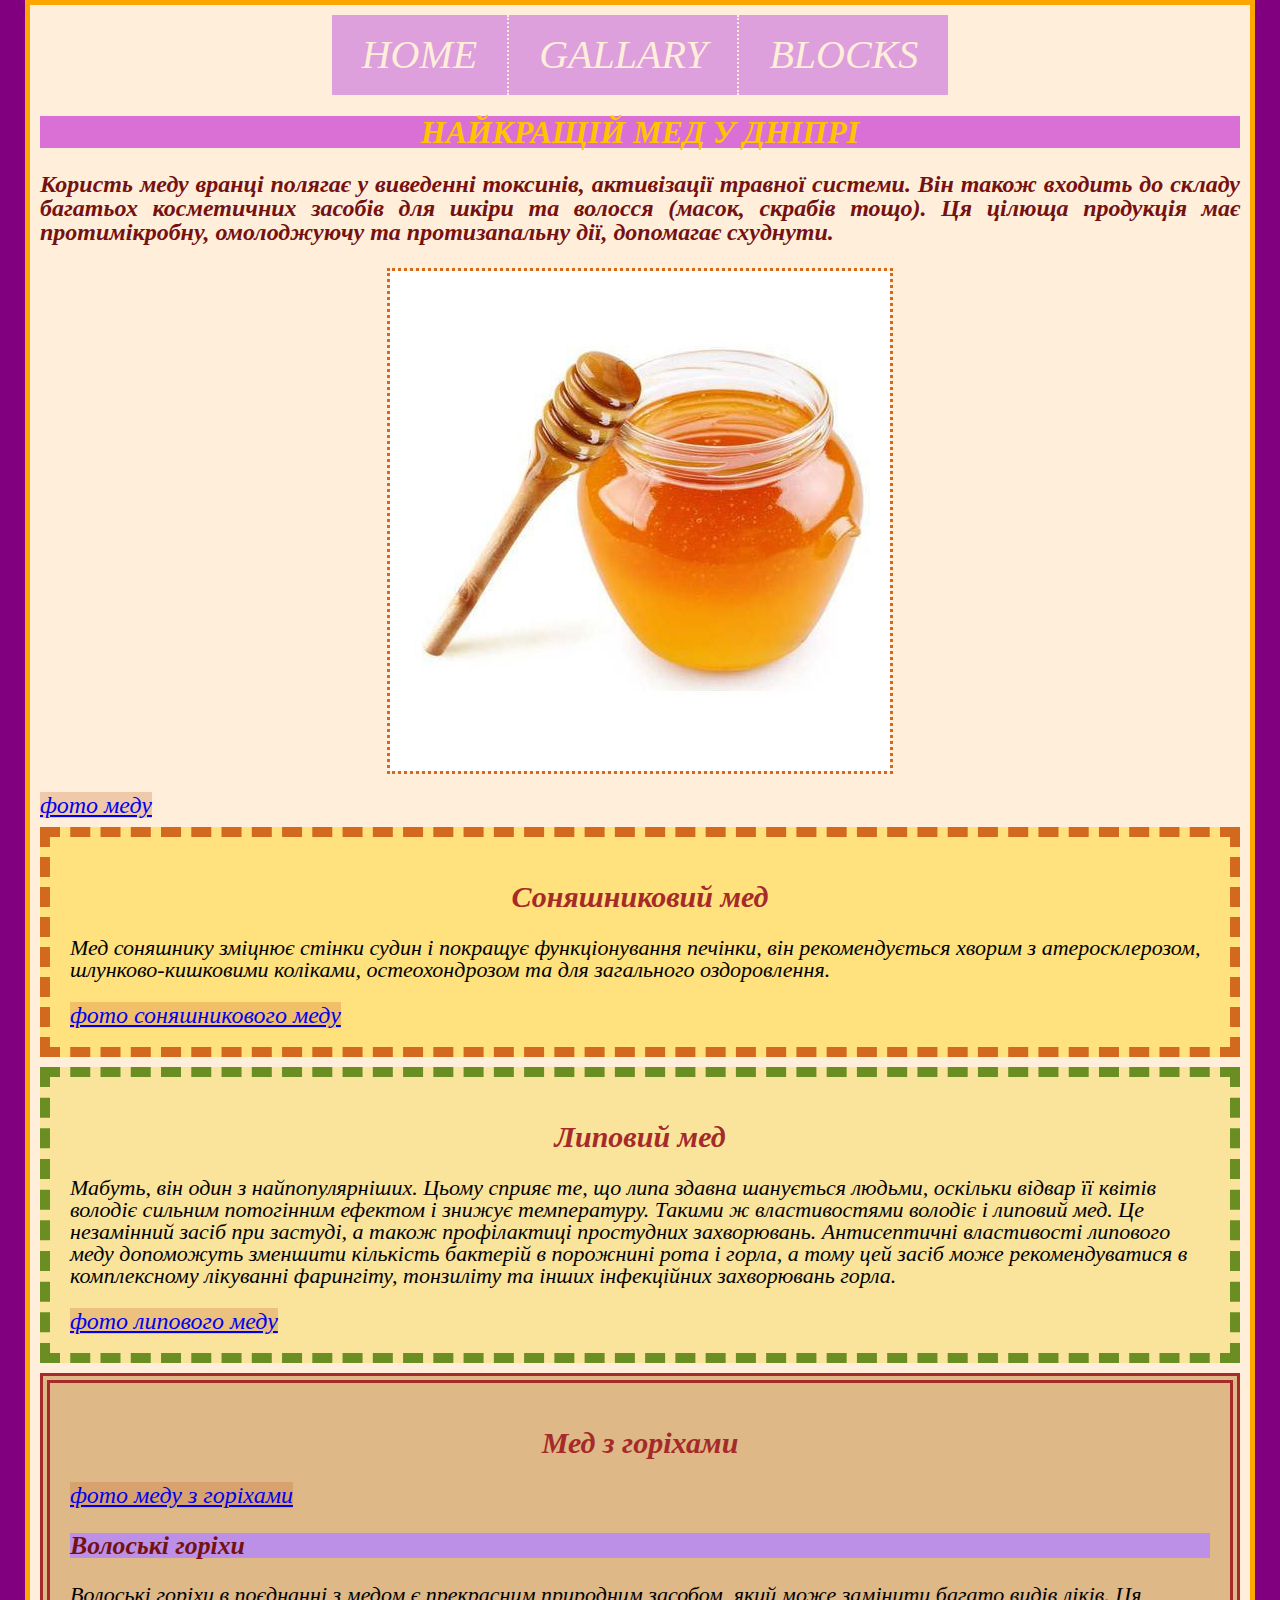
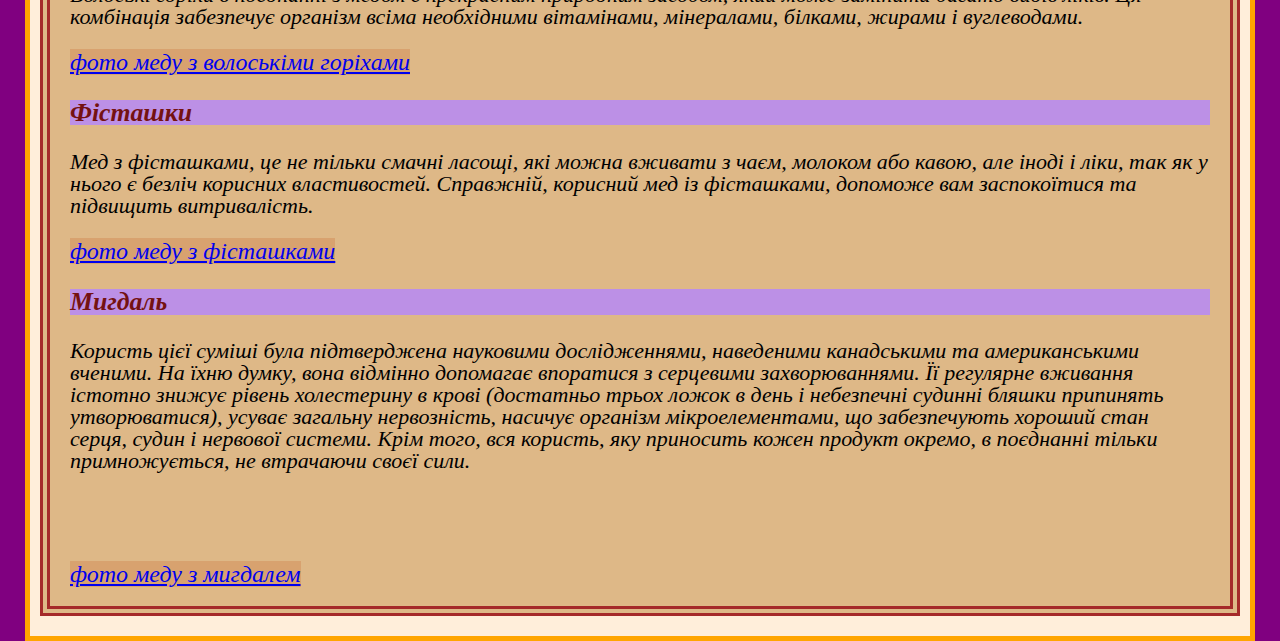
==== index.html @ a594f184 "Add files via upload" ====
<!DOCTYPE html>
<html lang="ukr">
    <head>
        <meta charset="UTF-8">
        <meta name="keywords" content="купити мед, мед дніпро, мед з горіхами">
        <title>Купити мед Дніпро</title>
        <link rel="stylesheet" href="style.css">
    </head>
    
    <body>
    <div class="body">
        <ul>
            <li><a href="#">home</a></li>
            <li><a href="details/index.html">gallary</a></li>
            <li>
                <a href="#">blocks</a>
                <ul>
                    <li><a href="index1/index1.html">table cell</a></li>
                    <li><a href="index2/index2.html">inline blocks</a></li>
                    <li class="float">
                        <a href="indexfloat/index.html">float</a>
                        <ul class="floatmenu">
                            <li><a href="index333/index3.html">with div</a></li>
                            <li><a href="index33/index3.html">with pseudo</a></li>
                        </ul>
                    </li>
                    <li><a href="index3/index3.html">flex</a></li>
                    <li class="grid">
                        <a href="indexgrid/index.html">grid</a>
                        <ul class="gridmenu">
                            <li><a href="https://dashabilenko.github.io/Daria-Bilenko/">columns</a></li>
                            <li><a href="https://dashabilenko.github.io/Daria-Bilenko/">areas</a></li>
                        </ul>
                    </li>
                </ul>
            </li>

        </ul>
            <h1 class="name">НАЙКРАЩІЙ МЕД У ДНІПРІ</h1>
            <p class="about">Користь меду вранці полягає у виведенні токсинів, активізації травної системи. Він також входить до складу багатьох косметичних засобів для шкіри та волосся (масок, скрабів тощо). Ця цілюща продукція має протимікробну, омолоджуючу та протизапальну дії, допомагає схуднути.</p>
            <p style="text-align:center;"><img style="border: chocolate dotted;" src="honeymain.jpg" alt="honey"></p>
            <a class="link" href="details/index.html#honey">фото меду</a>
        <div class="font border" style="background-color:rgb(255, 225, 125);">
                <h2 id="sHoney">Соняшниковий мед</h2>
                <p>Мед соняшнику зміцнює стінки судин і покращує функціонування печінки, він рекомендується хворим з атеросклерозом, шлунково-кишковими коліками, остеохондрозом та для загального оздоровлення.</p>
                <a class="link" href="details/index.html#solnHoney">фото соняшникового меду</a>
            </div>

        <div class="font" style="background-color:rgb(250, 228, 156);" >
            <h2 id="lHoney">Липовий мед</h2>
            <p>Мабуть, він один з найпопулярніших. Цьому сприяє те, що липа здавна шанується людьми, оскільки відвар її квітів володіє сильним потогінним ефектом і знижує температуру. Такими ж властивостями володіє і липовий мед.

                Це незамінний засіб при застуді, а також профілактиці простудних захворювань. Антисептичні властивості липового меду допоможуть зменшити кількість бактерій в порожнині рота і горла, а тому цей засіб може рекомендуватися в комплексному лікуванні фарингіту, тонзиліту та інших інфекційних захворювань горла. </p>
                <a class="link" href="details/index.html#lupHoney">фото липового меду</a>
            </div>

        <div class="font" id="uniq" style="background-color:burlywood;">
            <h2>Мед з горіхами</h2> 
            <a class="link" href="details/index.html#uniq">фото меду з горiхами</a>
        <div>
            <h3 id="vghoney">Волоські горіхи</h3>
            <p>Волоські горіхи в поєднанні з медом є прекрасним природним засобом, який може замінити багато видів ліків.
        Ця комбінація забезпечує організм всіма необхідними вітамінами, мінералами, білками, жирами і вуглеводами.</p>
        <a class="link" href="details/index.html#volos">фото меду з волоськiми горiхами</a>
    </div>

        <div>
            <h3 id="fghoney">Фісташки</h3>
            <p>Мед з фісташками, це не тільки смачні ласощі, які можна вживати з чаєм, молоком або кавою, але іноді і ліки, так як у нього є безліч корисних властивостей. Справжній, корисний мед із фісташками, допоможе вам заспокоїтися та підвищить витривалість.</p>
            <a class="link" href="details/index.html#fistashki">фото меду з фiсташками</a>
        </div>
        <div>
            <h3 id="mghoney">Мигдаль</h3>
            <p class="scroll">Користь цієї суміші була підтверджена науковими дослідженнями, наведеними канадськими та американськими вченими. На їхню думку, вона відмінно допомагає впоратися з серцевими захворюваннями. Її регулярне вживання істотно знижує рівень холестерину в крові (достатньо трьох ложок в день і небезпечні судинні бляшки припинять утворюватися), усуває загальну нервозність, насичує організм мікроелементами, що забезпечують хороший стан серця, судин і нервової системи. Крім того, вся користь, яку приносить кожен продукт окремо, в поєднанні тільки примножується, не втрачаючи своєї сили.</p>
            <a class="link" href="details/index.html#mugdal">фото меду з мигдалем</a> 
        
        </div>  
    </div>     
    </body>

</html>
---- style.css ----
@import "styles/style.css";

/* http://meyerweb.com/eric/tools/css/reset/ 
   v2.0 | 20110126
   License: none (public domain)
*/

html, body, div, span, applet, object, iframe,
 blockquote, pre,
a, abbr, acronym, address, big, cite, code,
del, dfn, em, img, ins, kbd, q, s, samp,
small, strike, strong, sub, sup, tt, var,
b, u, i, center,
dl, dt, dd, ol, ul,
fieldset, form, label, legend,
table, caption, tbody, tfoot, thead, tr, th, td,
article, aside, canvas, details, embed, 
figure, figcaption, footer, header, hgroup, nav, output, ruby, section, summary,
time, mark, audio, video {
	margin: 0;
	padding: 0;
	border: 0;
}
/* HTML5 display-role reset for older browsers */
article, aside, details, figcaption, figure, 
footer, header, hgroup, menu, nav, section {
	display: block;
}
body {
	line-height: 1;
}


#uniq{
    border: double brown 10px;
    }
.font{
    padding:20px;margin: 10px auto; font-size: 22px;border:olivedrab dashed 10px;
    }
h2 {
    text-align:center; color: brown;font-size:30px; 
    }
body{
    background: purple;
}
.wrapper {
    width: 1200px;
    background-color:blueviolet;
    margin: 0 auto;
    border:solid 10px powderblue;
    position: relative;
}
.scroll{
    height:200px; overflow:scroll
    }
h3{
    background-color: rgb(188, 144, 230); color:rgb(116, 18, 18);
    }
.border{
    border-color:chocolate;  
    }  
.about{
    color:rgb(116, 18, 18);text-align:justify;font-size:24px;font-weight:800;line-height:24px
    }
.name{
    color:rgb(255, 196, 0);text-align:center;background-color: orchid
    }
.body{
    background-color:rgb(255, 238, 218);font-style:italic;border:solid 5px orange; padding: 10px;width: 1200px; margin: 0 auto;
}
.link{
    font-size: 24px; background-color:rgba(203, 110, 52, 0.288);
}
.table{
    font-size: 40px;
    background:  #ffffff94;
    text-align: center;
    width: 100%;
    position: absolute;
    top: 50%;
    left: 50%;
    margin-right: -50%;
    transform: translate(-50%, -50%) 
}
.inbl{
    display: inline-block;
    position: relative;
    left: 50%;
    margin-left: -300px;
    outline: black solid 2px;
}

.inbl2{
    display: inline-block;
    position: relative;
}

.fixed{
    position: fixed;
    background-color:rgb(148, 45, 196) ;
    width: 17%;
    left: 0;
    top: 50%;
    margin-top: -340px;
    font-size: 70px;
    z-index: 10;
    border: solid 5px paleturquoise;
}
#border{
    border: solid rgb(255, 238, 218) 2px;
}
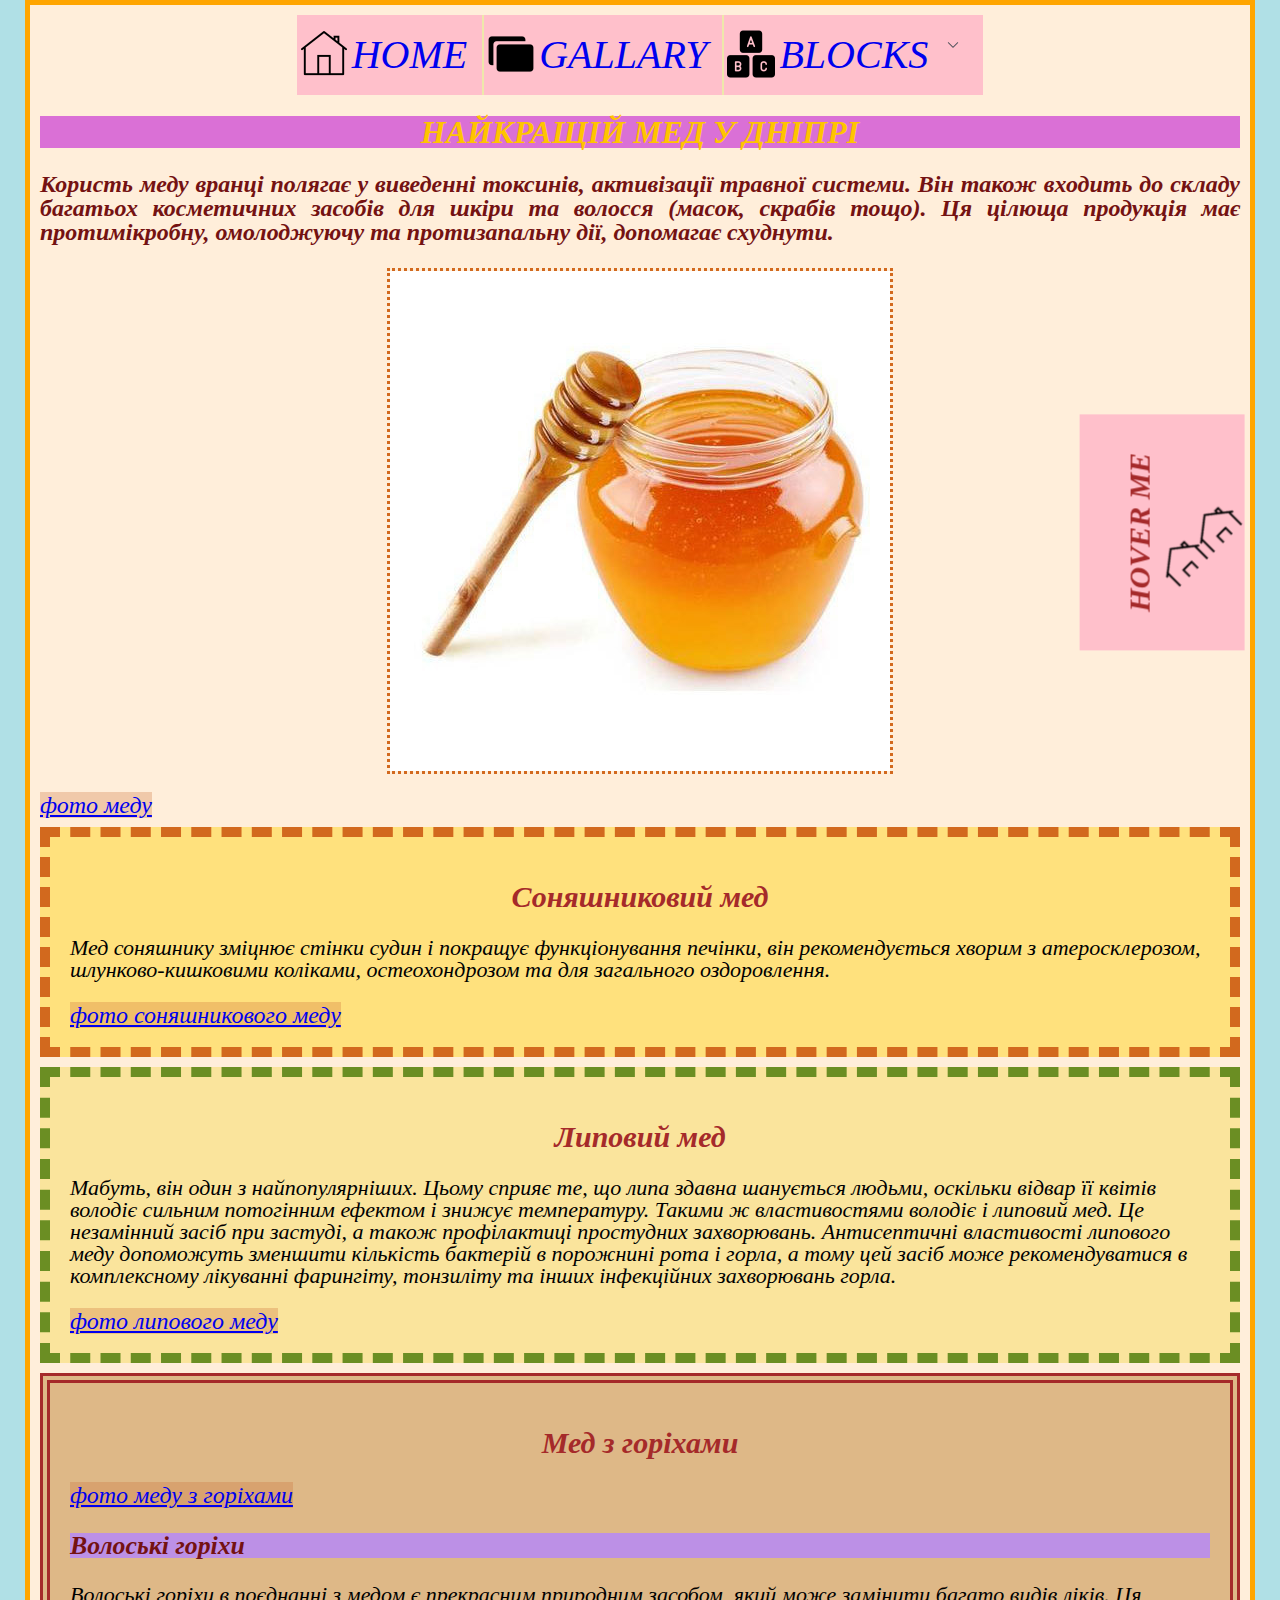
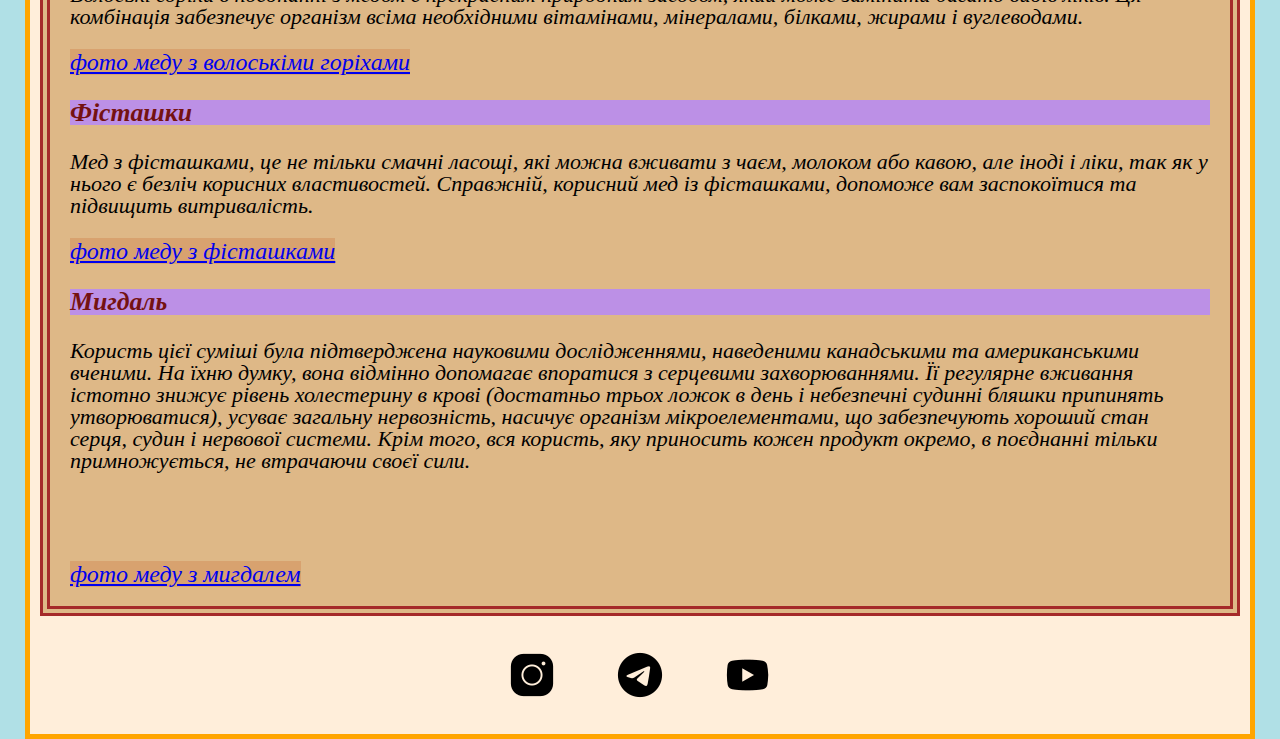
==== commit f06f9369: "Add files via upload" ====
--- a/index.html
+++ b/index.html
@@ -1,4 +1,4 @@
-<!DOCTYPE html>
+ <!DOCTYPE html>
 <html lang="ukr">
     <head>
         <meta charset="UTF-8">
@@ -9,33 +9,61 @@
     
     <body>
     <div class="body">
-        <ul>
-            <li><a href="#">home</a></li>
-            <li><a href="details/index.html">gallary</a></li>
-            <li>
-                <a href="#">blocks</a>
+        <ul class="menu">
+            <li class="home"><a href="#">home</a></li>
+            <li class="gallary"><a href="details/index.html">gallary</a></li>
+            <li class="blocks">
+                <a id="blocks" href="#">blocks</a>
                 <ul>
-                    <li><a href="index1/index1.html">table cell</a></li>
-                    <li><a href="index2/index2.html">inline blocks</a></li>
-                    <li class="float">
+                    <li class="t_cell"><a href="index1/index1.html">table cell</a></li>
+                    <li class="in_bl"><a href="index2/index2.html">inline blocks</a></li>
+                    <li id="float">
                         <a href="indexfloat/index.html">float</a>
                         <ul class="floatmenu">
-                            <li><a href="index333/index3.html">with div</a></li>
-                            <li><a href="index33/index3.html">with pseudo</a></li>
+                            <li class="wit_div"><a href="index333/index3.html">with div</a></li>
+                            <li class="with_pseudo"><a href="index33/index3.html">with pseudo</a></li>
                         </ul>
                     </li>
-                    <li><a href="index3/index3.html">flex</a></li>
-                    <li class="grid">
+                    <li class="flex"><a href="index3/index3.html">flex</a></li>
+                    <li id="grid">
                         <a href="indexgrid/index.html">grid</a>
                         <ul class="gridmenu">
-                            <li><a href="https://dashabilenko.github.io/Daria-Bilenko/">columns</a></li>
-                            <li><a href="https://dashabilenko.github.io/Daria-Bilenko/">areas</a></li>
+                            <li class="columns" ><a href="https://dashabilenko.github.io/Daria-Bilenko/">columns</a></li>
+                            <li class="areas"><a href="https://dashabilenko.github.io/Daria-Bilenko/">areas</a></li>
                         </ul>
                     </li>
                 </ul>
             </li>
+        </ul>
 
-        </ul>
+
+        <div class="hoverme_ganz">
+            <h2>HOVER ME</h2>
+            <ul class="hoverme">
+                <li class="insta"><a href="#"></a></li>
+                <li class="telega"><a href="#"></a></li>
+                <div>
+                <li class="youtube"><a href="#"></a></li>
+                <li class="google"><a href="#"></a></li>
+                </div>
+            </ul>
+        </div>
+
+
+
+
+
+
+
+
+
+
+
+
+
+
+
+
             <h1 class="name">НАЙКРАЩІЙ МЕД У ДНІПРІ</h1>
             <p class="about">Користь меду вранці полягає у виведенні токсинів, активізації травної системи. Він також входить до складу багатьох косметичних засобів для шкіри та волосся (масок, скрабів тощо). Ця цілюща продукція має протимікробну, омолоджуючу та протизапальну дії, допомагає схуднути.</p>
             <p style="text-align:center;"><img style="border: chocolate dotted;" src="honeymain.jpg" alt="honey"></p>
@@ -75,7 +103,12 @@
             <a class="link" href="details/index.html#mugdal">фото меду з мигдалем</a> 
         
         </div>  
-    </div>     
+    </div>
+        <ul class="socmenu">
+            <li><a href="https://t.me/dashabilenkoo"></a></li>
+            <li><a href="https://www.instagram.com/dashabilenkoo/"></a></li>
+            <li><a href="https://www.youtube.com"></a></li>
+        </ul>     
     </body>
 
 </html>--- a/style.css
+++ b/style.css
@@ -1,9 +1,4 @@
-@import "styles/style.css";
-
-/* http://meyerweb.com/eric/tools/css/reset/ 
-   v2.0 | 20110126
-   License: none (public domain)
-*/
+@import url(styles/menus.css);
 
 html, body, div, span, applet, object, iframe,
  blockquote, pre,
@@ -41,7 +36,7 @@
     text-align:center; color: brown;font-size:30px; 
     }
 body{
-    background: purple;
+    background: powderblue;
 }
 .wrapper {
     width: 1200px;
